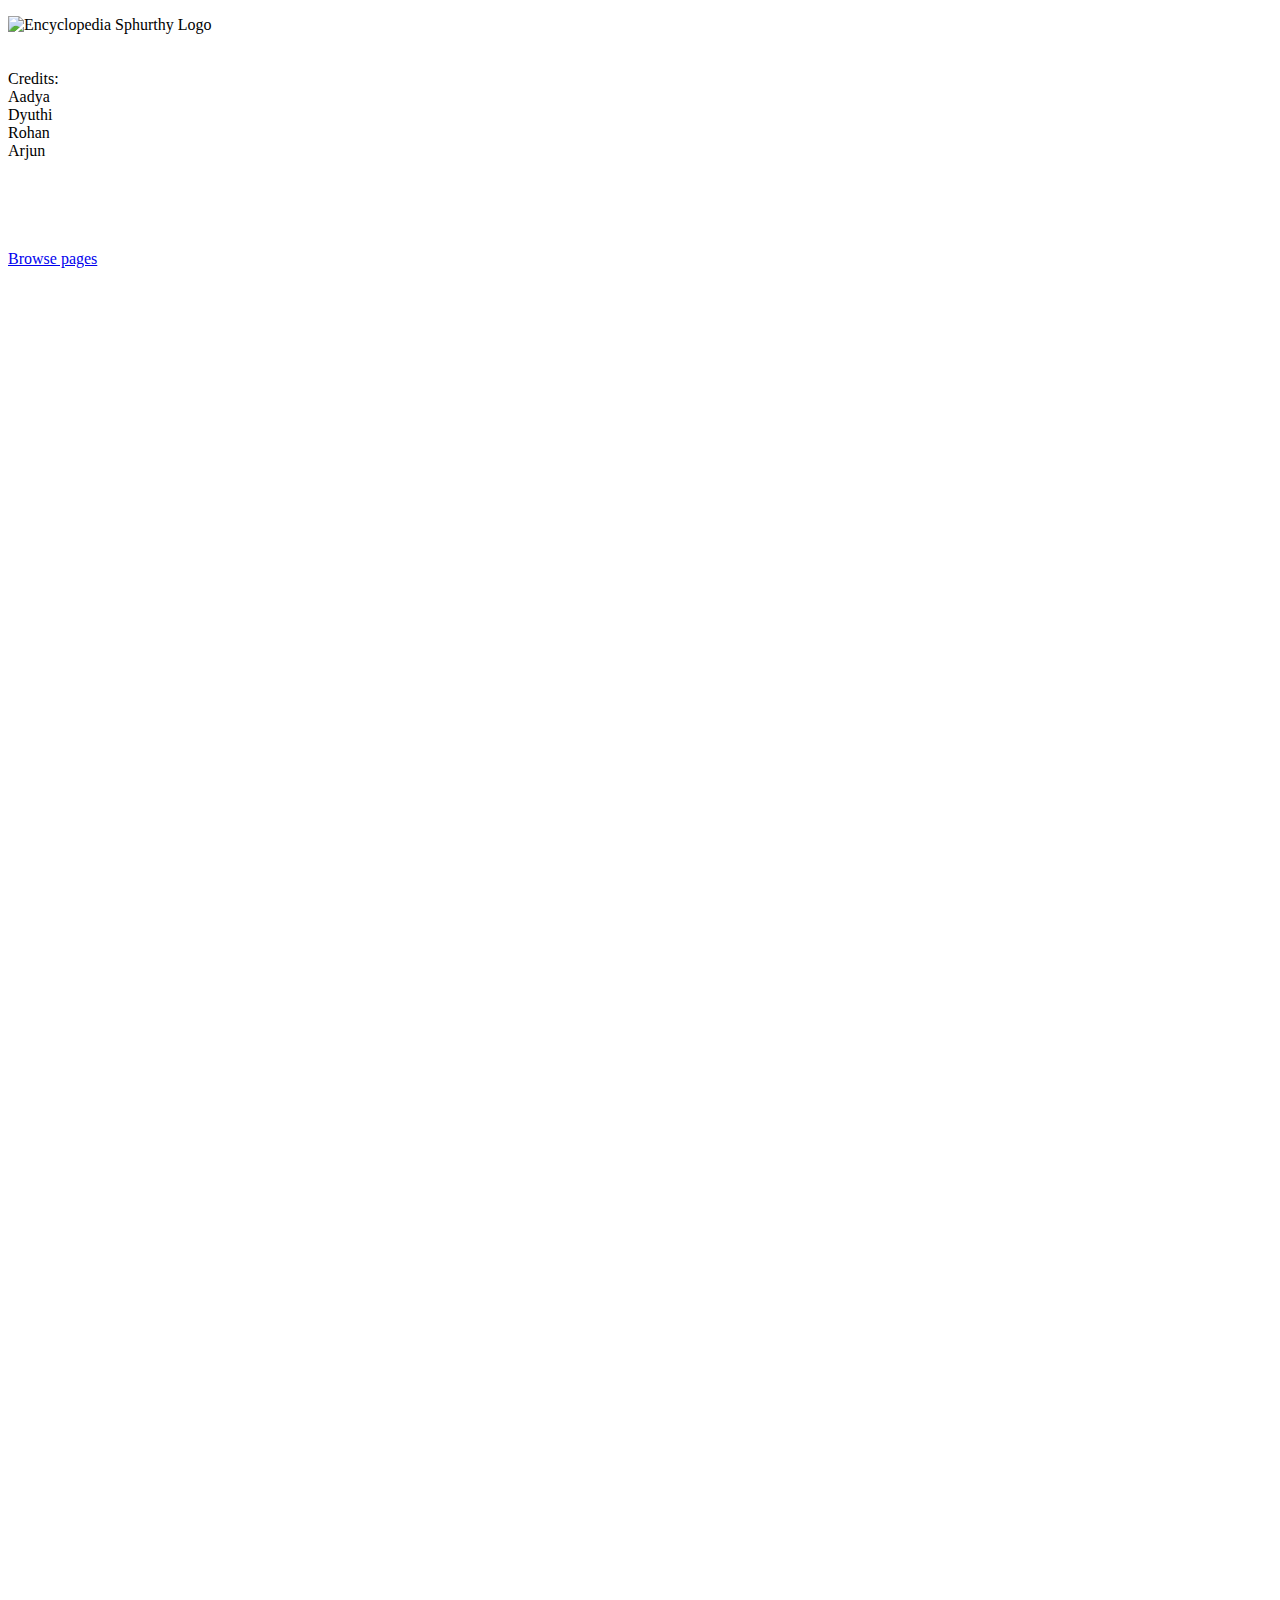
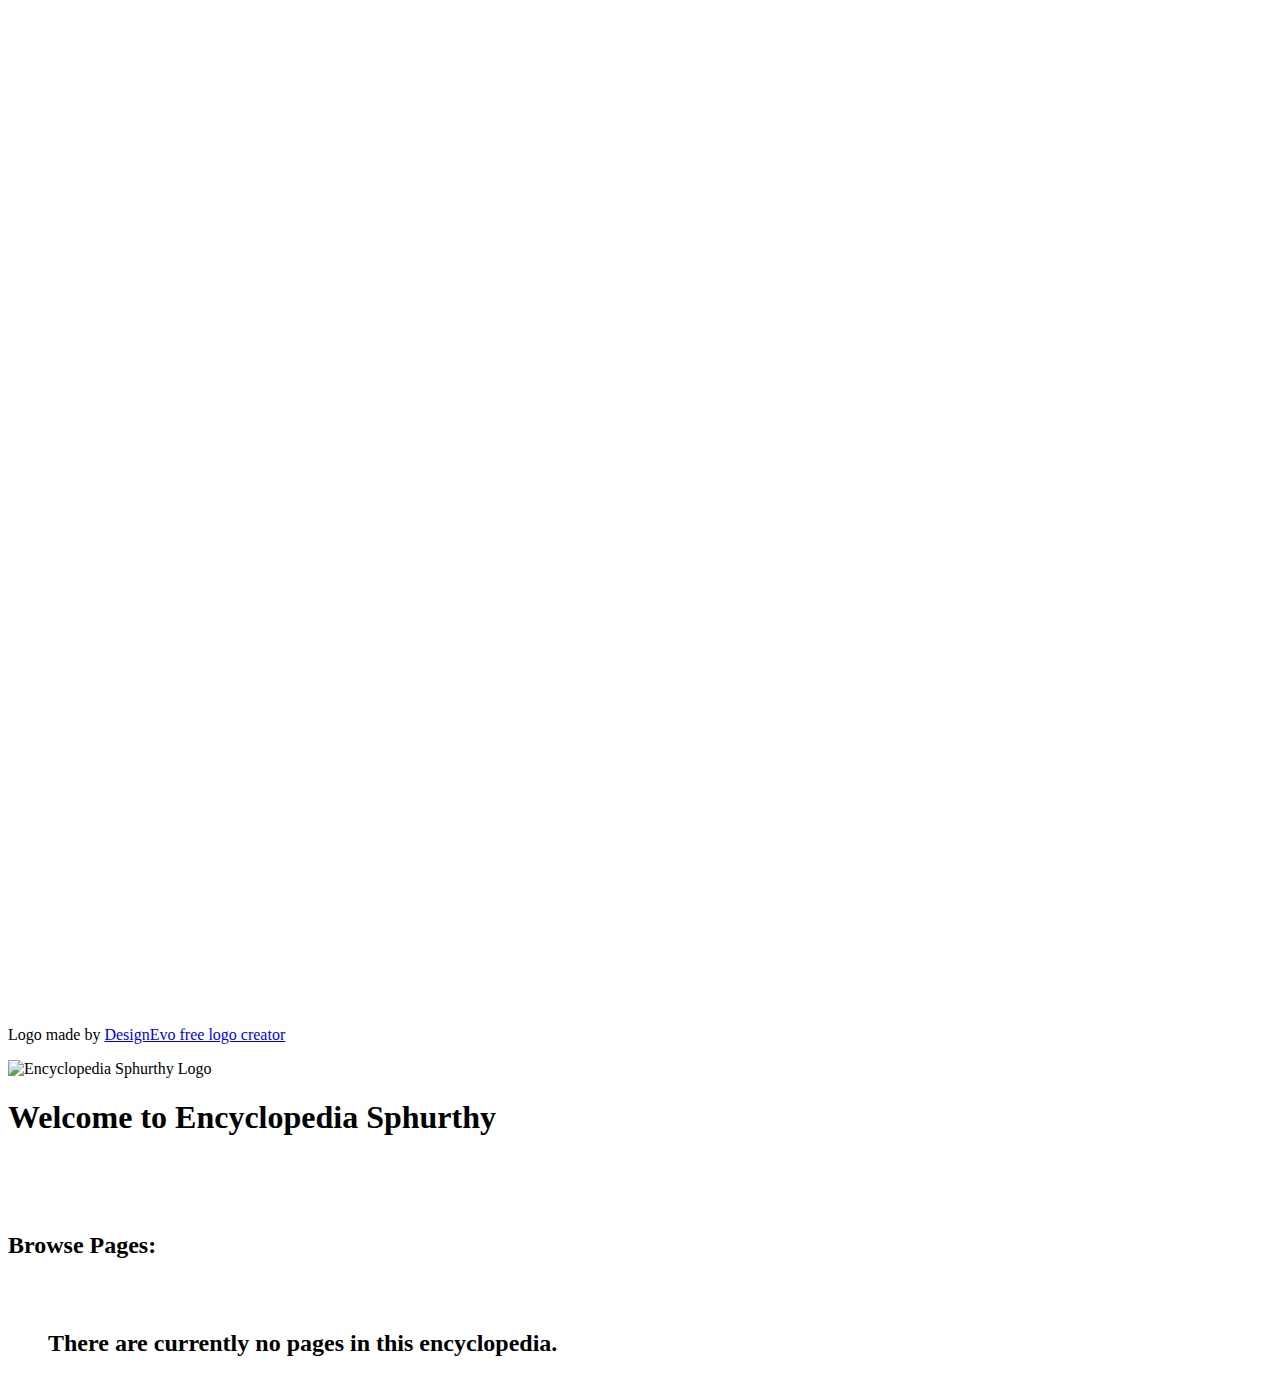
==== index.html @ 178042eb "Update index.html" ====
<!DOCTYPE html>
<html>
<head>
<title>Encyclopedia Sphurthy</title>
<link rel="shortcut icon" type="image/jpg" href="https://raw.githubusercontent.com/encyclopediasphurthy/encyclopediasphurthy.github.io/main/logo.png">
 <link rel="stylesheet" href="font.css">
 <link href='https://fonts.googleapis.com/css?family=Marcellus SC' rel='stylesheet'>
</head>
<body>
 <p>
  <div id="side">
  <img src="https://raw.githubusercontent.com/encyclopediasphurthy/encyclopediasphurthy.github.io/main/logo.png" alt="Encyclopedia Sphurthy Logo">
  
    <br><br><br>
   
   
   Credits:<br>
   Aadya<br>
   Dyuthi<br>
   Rohan<br>
   Arjun<br><br><br><br><br><br>
   
   <a href= "https://encyclopediasphurthy.github.io/#pages">Browse pages</a><br><br><br><br><br><br><br><br><br><br><br><br><br><br><br><br><br><br><br><br><br><br><br><br><br><br><br><br><br><br><br><br><br><br><br><br><br><br><br><br><br><br><br><br><br><br><br><br><br><br><br><br><br><br><br><br><br><br><br><br><br><br><br><br><br><br><br><br><br><br><br><br><br><br><br><br><br><br><br><br><br><br><br><br><br><br><br><br><br><br><br><br><br><br><br><br><br><br><br><br><br><br><br><br><br><br><br><br><br><br><br><br><br><br><br><br><br><br><br><br><br><br><br><br><br><br><br><br><br><br><br><br>
   <div>Logo made by <a href="https://www.designevo.com/" title="Free Online Logo Maker">DesignEvo free logo creator</a></div>
  </div>
 </p>
 
 <img src="https://raw.githubusercontent.com/encyclopediasphurthy/encyclopediasphurthy.github.io/main/logo.png" alt="Encyclopedia Sphurthy Logo">
 <h1>Welcome to Encyclopedia Sphurthy</h1>
 <br><br><br>
 
  <h2 id= "pages">Browse Pages:<h2>
  <br>
  <p>
  <ul id="list">
   There are currently no pages in this encyclopedia.
 </ul>
 </p>
 
 </body>
</html>
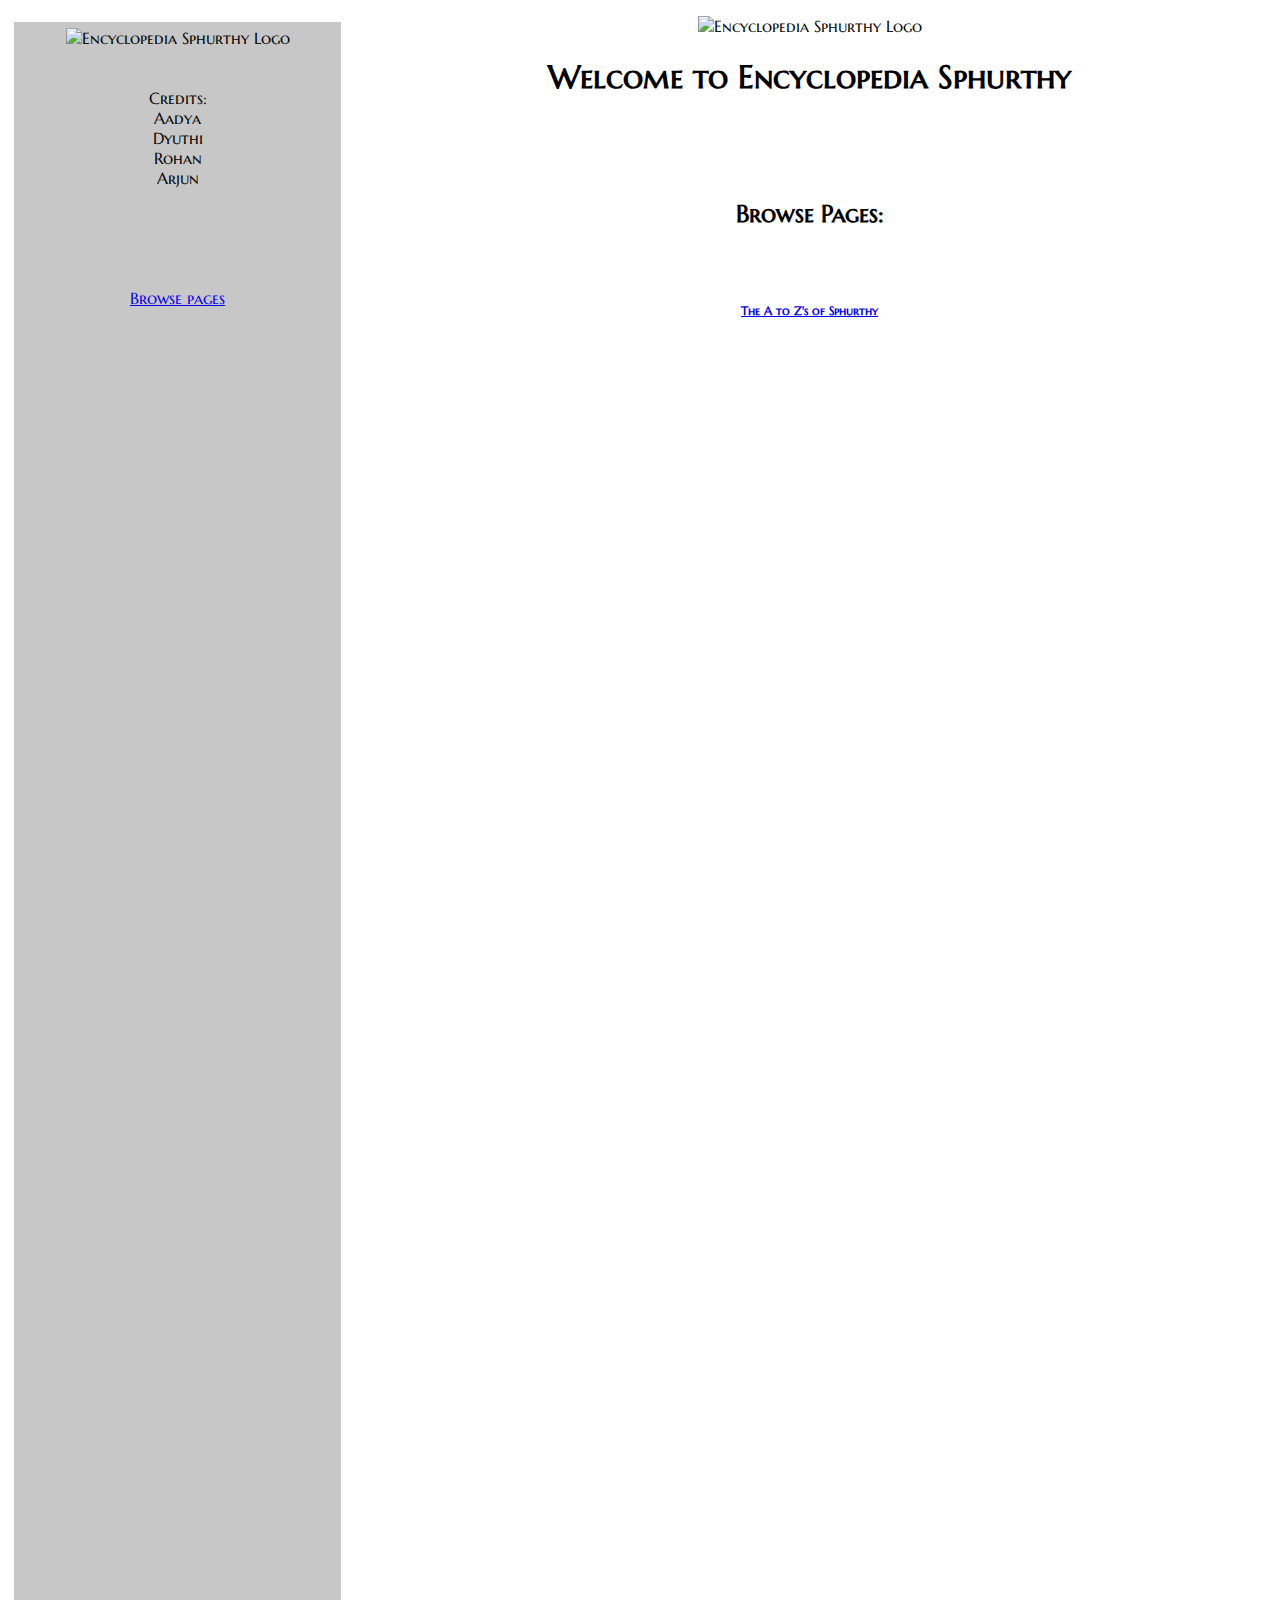
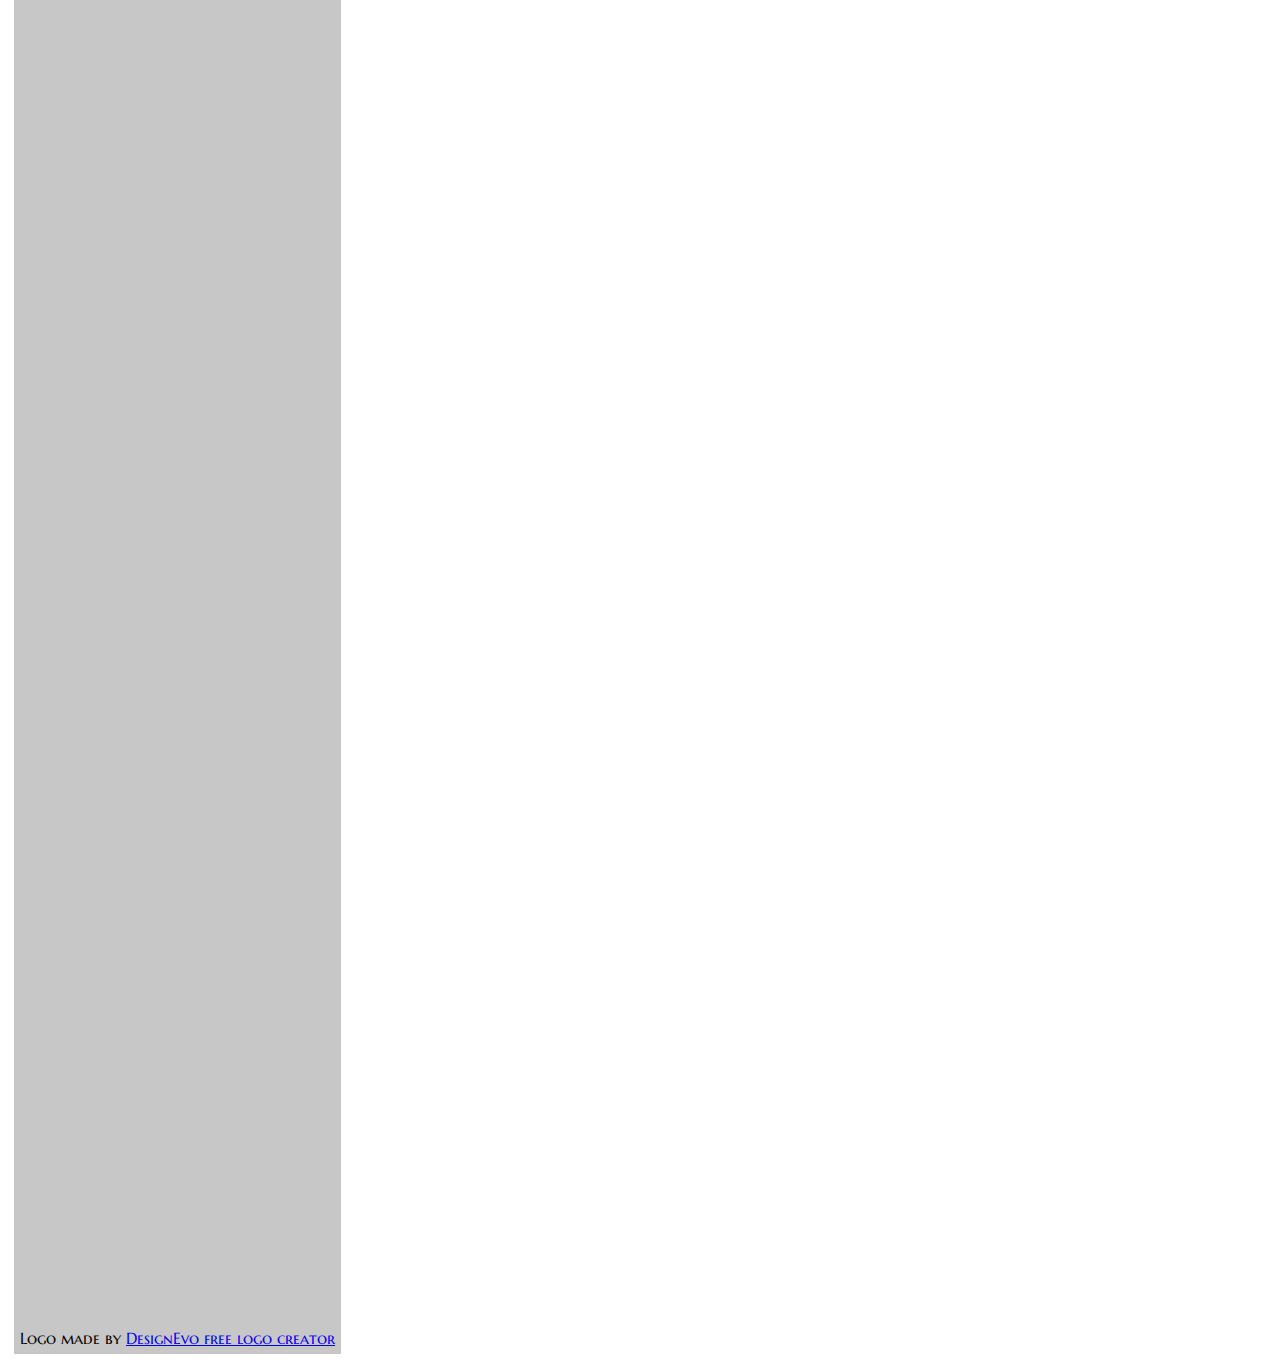
==== commit 7af6f43f: "Update index.html" ====
--- a/index.html
+++ b/index.html
@@ -33,7 +33,7 @@
   <br>
   <p>
   <ul id="list">
-   There are currently no pages in this encyclopedia.
+   <a href= "https://encyclopediasphurthy.github.io/az.html">The A to Z's of Sphurthy</a>
  </ul>
  </p>
  
--- a/font.css
+++ b/font.css
@@ -0,0 +1,22 @@
+#side {
+  float: left;
+  margin-left: 10px;
+  background: rgb(199, 199, 199);
+  margin: 6px;
+  overflow-x: auto;
+  padding: 6px;
+  font-family: 'Marcellus SC';
+}
+
+body {
+  font-family: 'Marcellus SC', serif;
+  text-align: center;
+}
+
+.center {
+  background: rgb(255, 239, 117);
+}
+
+#list {
+  font-size: 12px;
+}
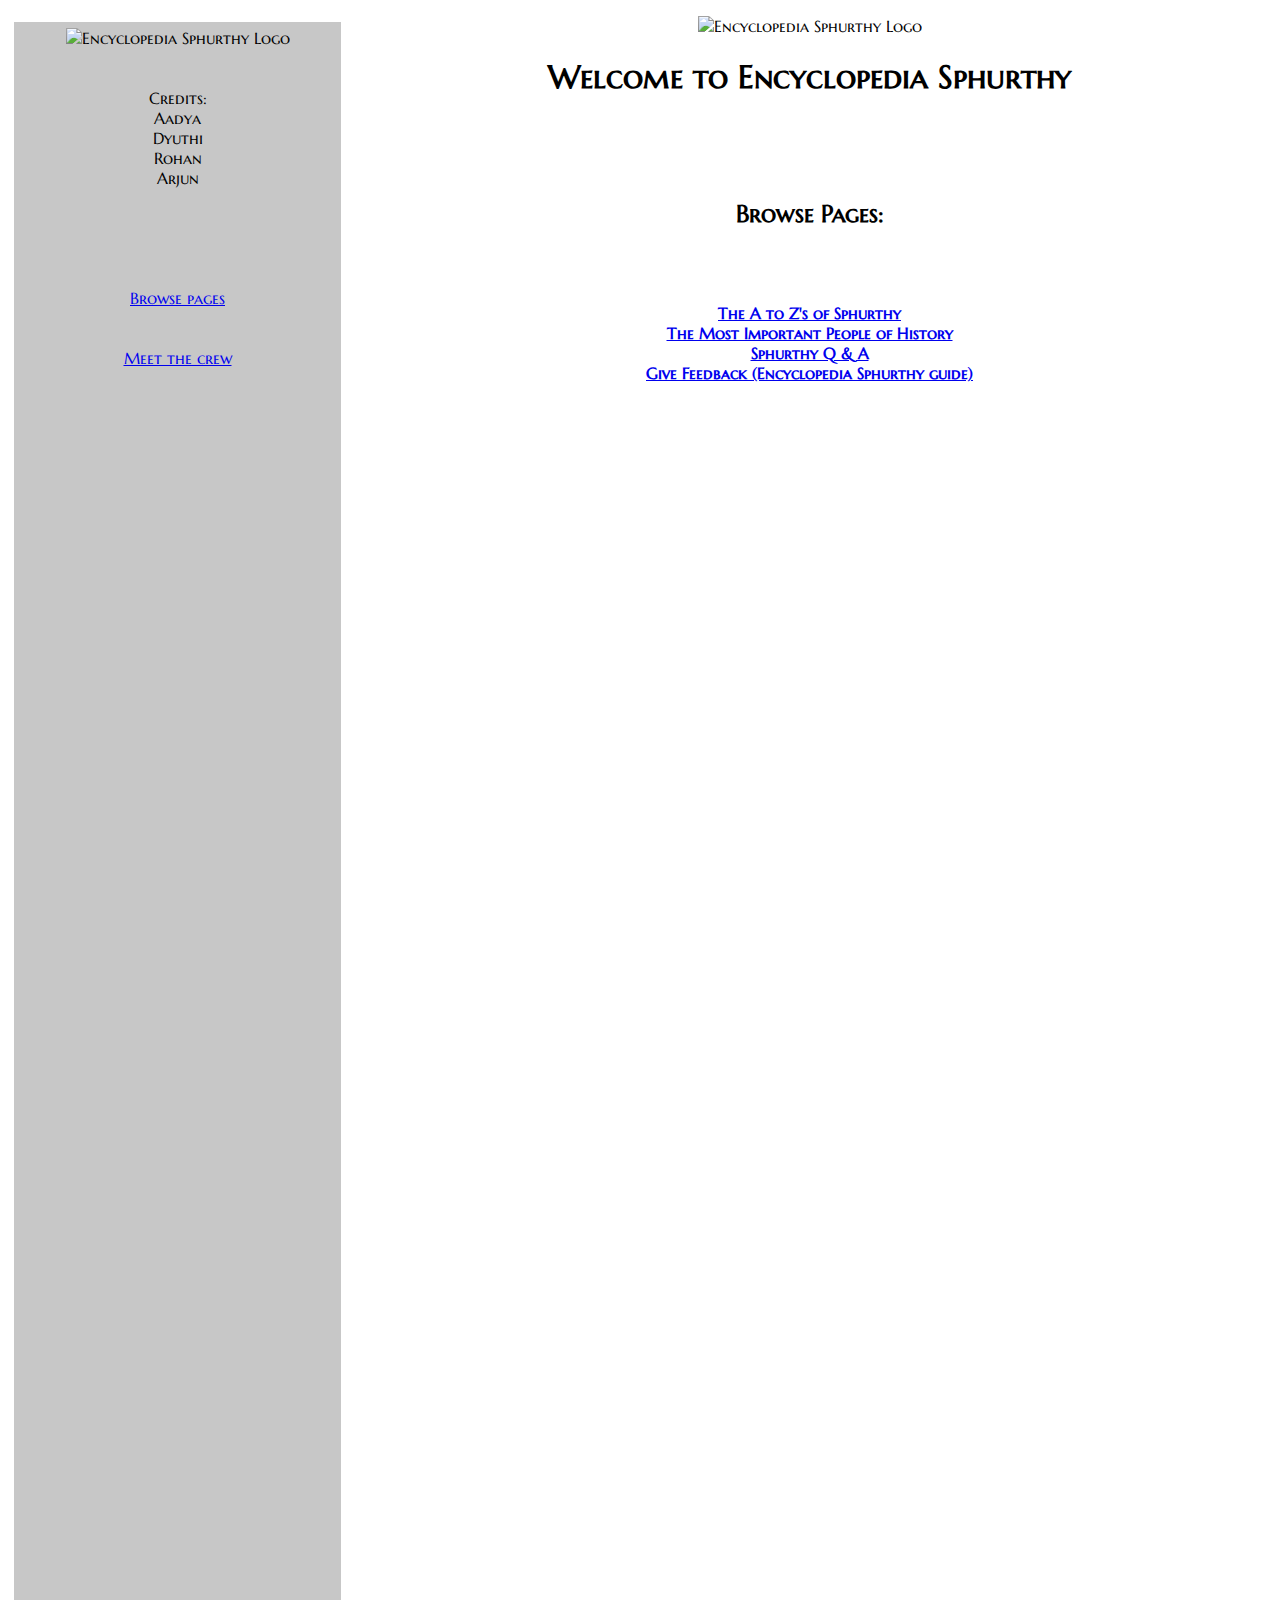
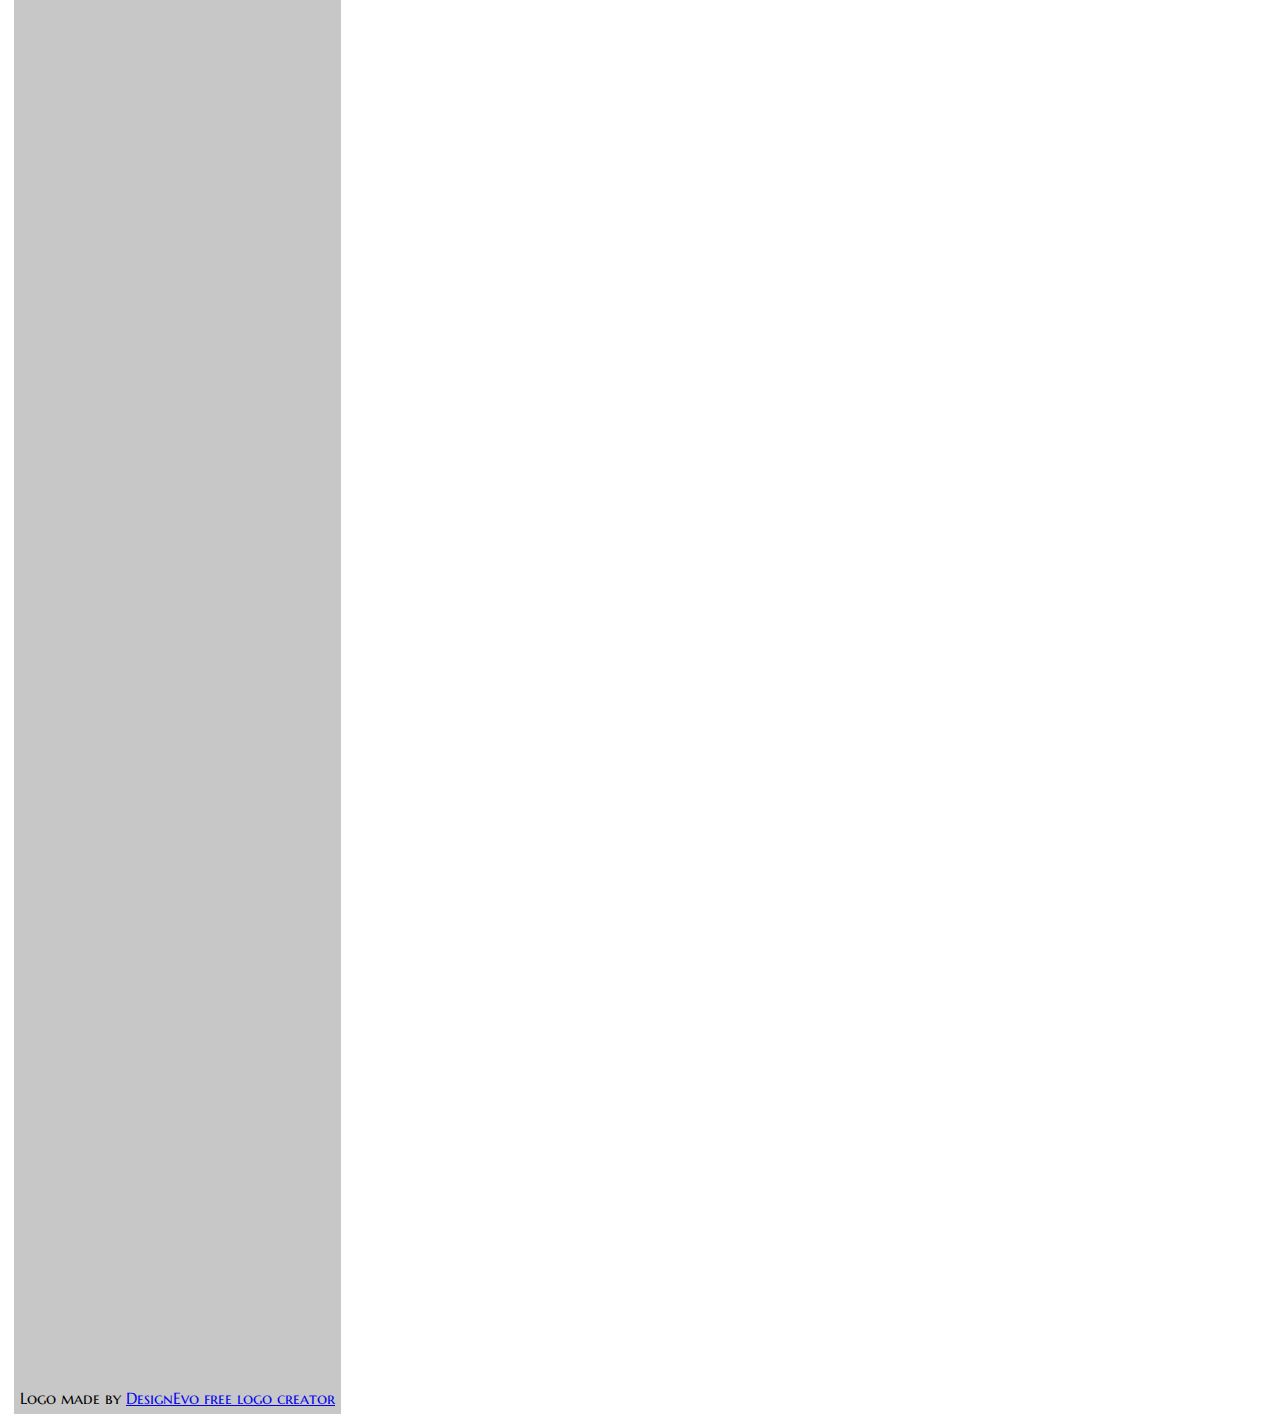
==== commit 9db55f94: "Update index.html" ====
--- a/index.html
+++ b/index.html
@@ -4,9 +4,18 @@
 <title>Encyclopedia Sphurthy</title>
 <link rel="shortcut icon" type="image/jpg" href="https://raw.githubusercontent.com/encyclopediasphurthy/encyclopediasphurthy.github.io/main/logo.png">
  <link rel="stylesheet" href="font.css">
- <link href='https://fonts.googleapis.com/css?family=Marcellus SC' rel='stylesheet'>
+ <link rel="preconnect" href="https://fonts.googleapis.com">
+<link rel="preconnect" href="https://fonts.gstatic.com" crossorigin>
+<link href="https://fonts.googleapis.com/css2?family=Marcellus+SC&display=swap" rel="stylesheet">
+ 
+ <style>
+ #body {
+  font-family: 'Marcellus SC', serif;
+  text-align: center;
+}
+ </style>
 </head>
-<body>
+<body id="body">
  <p>
   <div id="side">
   <img src="https://raw.githubusercontent.com/encyclopediasphurthy/encyclopediasphurthy.github.io/main/logo.png" alt="Encyclopedia Sphurthy Logo">
@@ -20,7 +29,9 @@
    Rohan<br>
    Arjun<br><br><br><br><br><br>
    
-   <a href= "https://encyclopediasphurthy.github.io/#pages">Browse pages</a><br><br><br><br><br><br><br><br><br><br><br><br><br><br><br><br><br><br><br><br><br><br><br><br><br><br><br><br><br><br><br><br><br><br><br><br><br><br><br><br><br><br><br><br><br><br><br><br><br><br><br><br><br><br><br><br><br><br><br><br><br><br><br><br><br><br><br><br><br><br><br><br><br><br><br><br><br><br><br><br><br><br><br><br><br><br><br><br><br><br><br><br><br><br><br><br><br><br><br><br><br><br><br><br><br><br><br><br><br><br><br><br><br><br><br><br><br><br><br><br><br><br><br><br><br><br><br><br><br><br><br><br>
+   <a href= "https://encyclopediasphurthy.github.io/#pages">Browse pages</a><br><br><br>
+   <a href= "https://github.com/encyclopediasphurthy/encyclopediasphurthy.github.io/blob/main/MTC.md">Meet the crew</a>
+   <br><br><br><br><br><br><br><br><br><br><br><br><br><br><br><br><br><br><br><br><br><br><br><br><br><br><br><br><br><br><br><br><br><br><br><br><br><br><br><br><br><br><br><br><br><br><br><br><br><br><br><br><br><br><br><br><br><br><br><br><br><br><br><br><br><br><br><br><br><br><br><br><br><br><br><br><br><br><br><br><br><br><br><br><br><br><br><br><br><br><br><br><br><br><br><br><br><br><br><br><br><br><br><br><br><br><br><br><br><br><br><br><br><br><br><br><br><br><br><br><br><br><br><br><br><br><br><br><br><br><br><br>
    <div>Logo made by <a href="https://www.designevo.com/" title="Free Online Logo Maker">DesignEvo free logo creator</a></div>
   </div>
  </p>
@@ -33,7 +44,10 @@
   <br>
   <p>
   <ul id="list">
-   <a href= "https://encyclopediasphurthy.github.io/az.html">The A to Z's of Sphurthy</a>
+   <a href= "https://encyclopediasphurthy.github.io/az.html">The A to Z's of Sphurthy</a><br>
+   <a href= "https://encyclopediasphurthy.github.io/tmipoh.html">The Most Important People of History</a><br>
+   <a href= "https://encyclopediasphurthy.github.io/qa.html">Sphurthy Q & A</a><br>
+   <a href= "https://encyclopediasphurthy.github.io/feedback.html">Give Feedback (Encyclopedia Sphurthy guide)</a><br>
  </ul>
  </p>
  
--- a/font.css
+++ b/font.css
@@ -18,5 +18,71 @@
 }
 
 #list {
-  font-size: 12px;
+  font-size: 16px;
 }
+
+.button {
+background-color: #4CAF50; /* Green */
+  border: none;
+  color: white;
+  padding: 15px 32px;
+  text-align: center;
+  text-decoration: none;
+  display: inline-block;
+  font-size: 16px;
+  margin: 4px 2px;
+  cursor: pointer;
+  -webkit-transition-duration: 0.4s; /* Safari */
+  transition-duration: 0.4s;
+}
+
+.button:hover {
+  box-shadow: 0 12px 16px 0 rgba(0,0,0,0.24), 0 17px 50px 0 rgba(0,0,0,0.19);
+}
+
+body {font-family: Arial, Helvetica, sans-serif;}
+* {box-sizing: border-box;}
+
+.input-container {
+  display: -ms-flexbox; /* IE10 */
+  display: flex;
+  width: 100%;
+  margin-bottom: 15px;
+}
+
+.icon {
+  padding: 10px;
+  background: dodgerblue;
+  color: white;
+  min-width: 50px;
+  text-align: center;
+}
+
+.input-field {
+  width: 100%;
+  padding: 10px;
+  outline: none;
+}
+
+.input-field:focus {
+  border: 2px solid dodgerblue;
+}
+
+/* Set a style for the submit button */
+.btn {
+  background-color: dodgerblue;
+  color: white;
+  padding: 15px 20px;
+  border: none;
+  cursor: pointer;
+  width: 100%;
+  opacity: 0.9;
+}
+
+.btn:hover {
+  opacity: 1;
+}
+  
+#center {
+    text-align: center;
+}
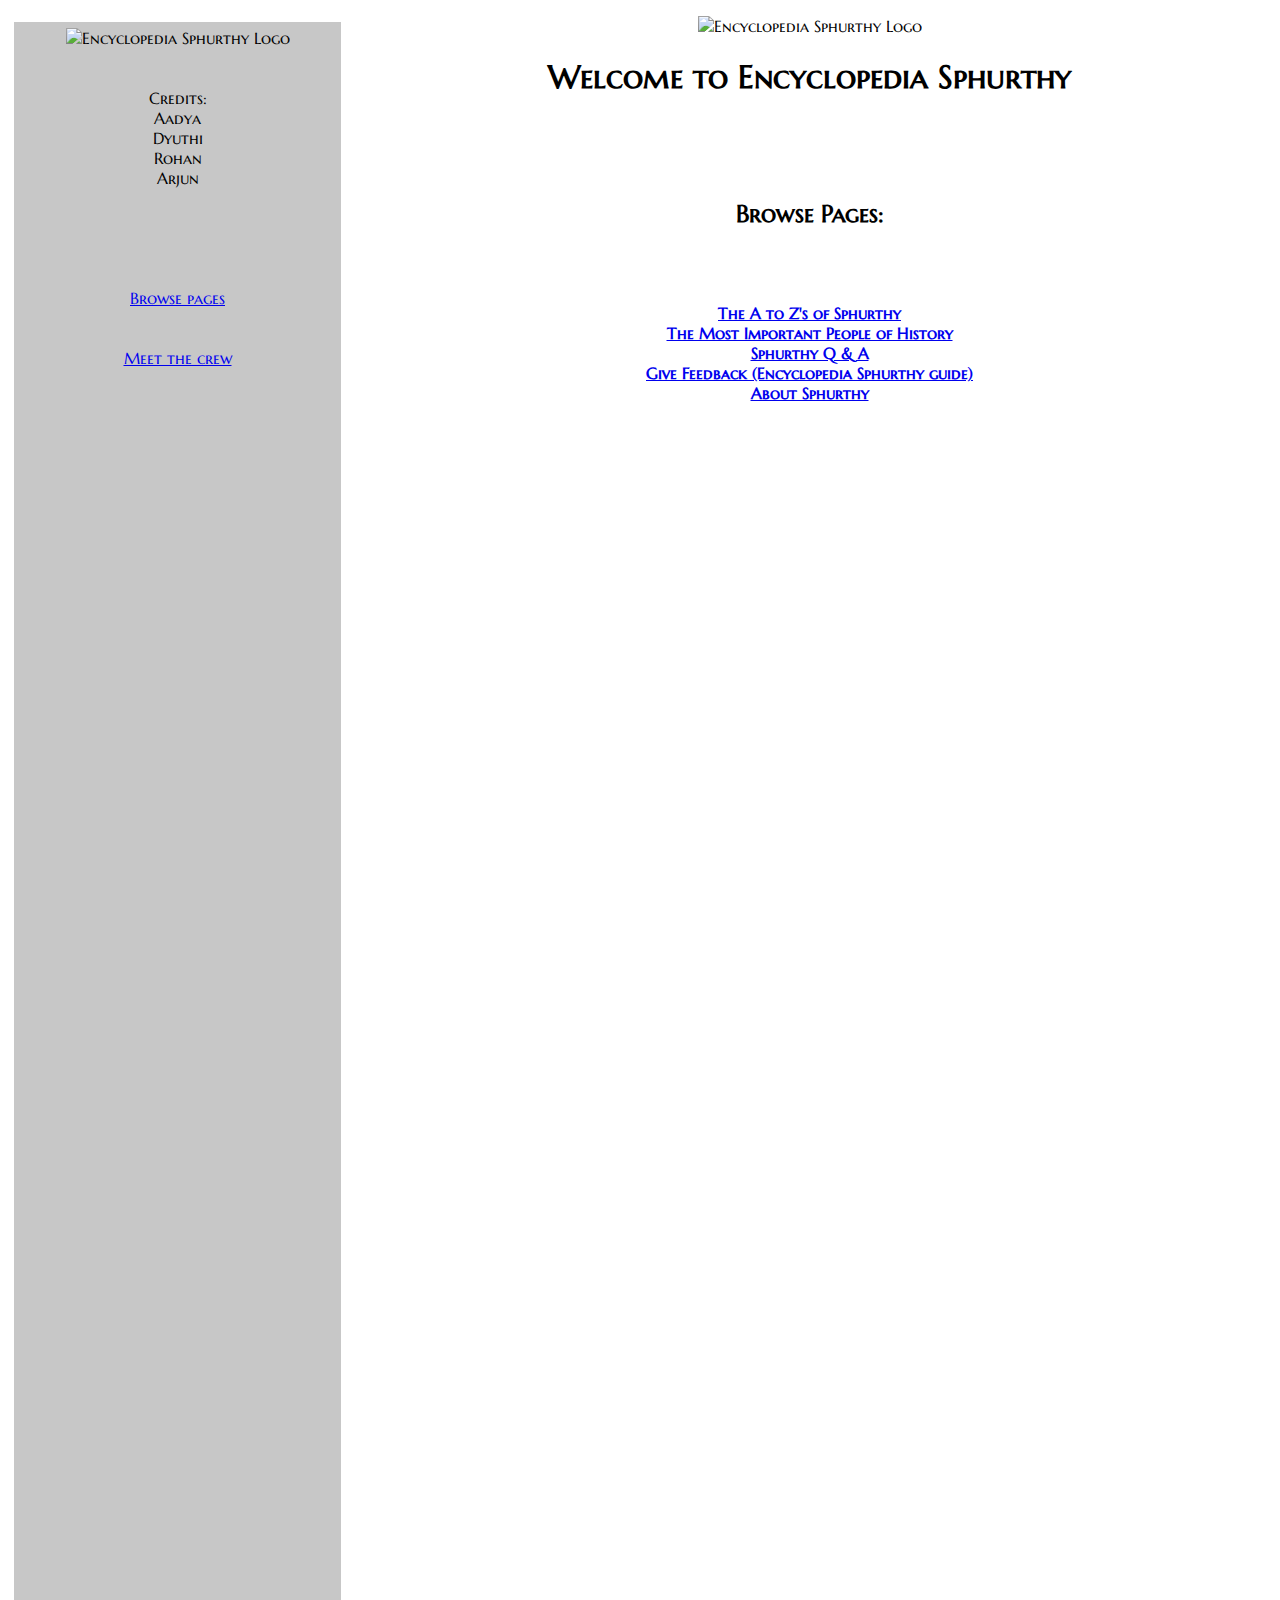
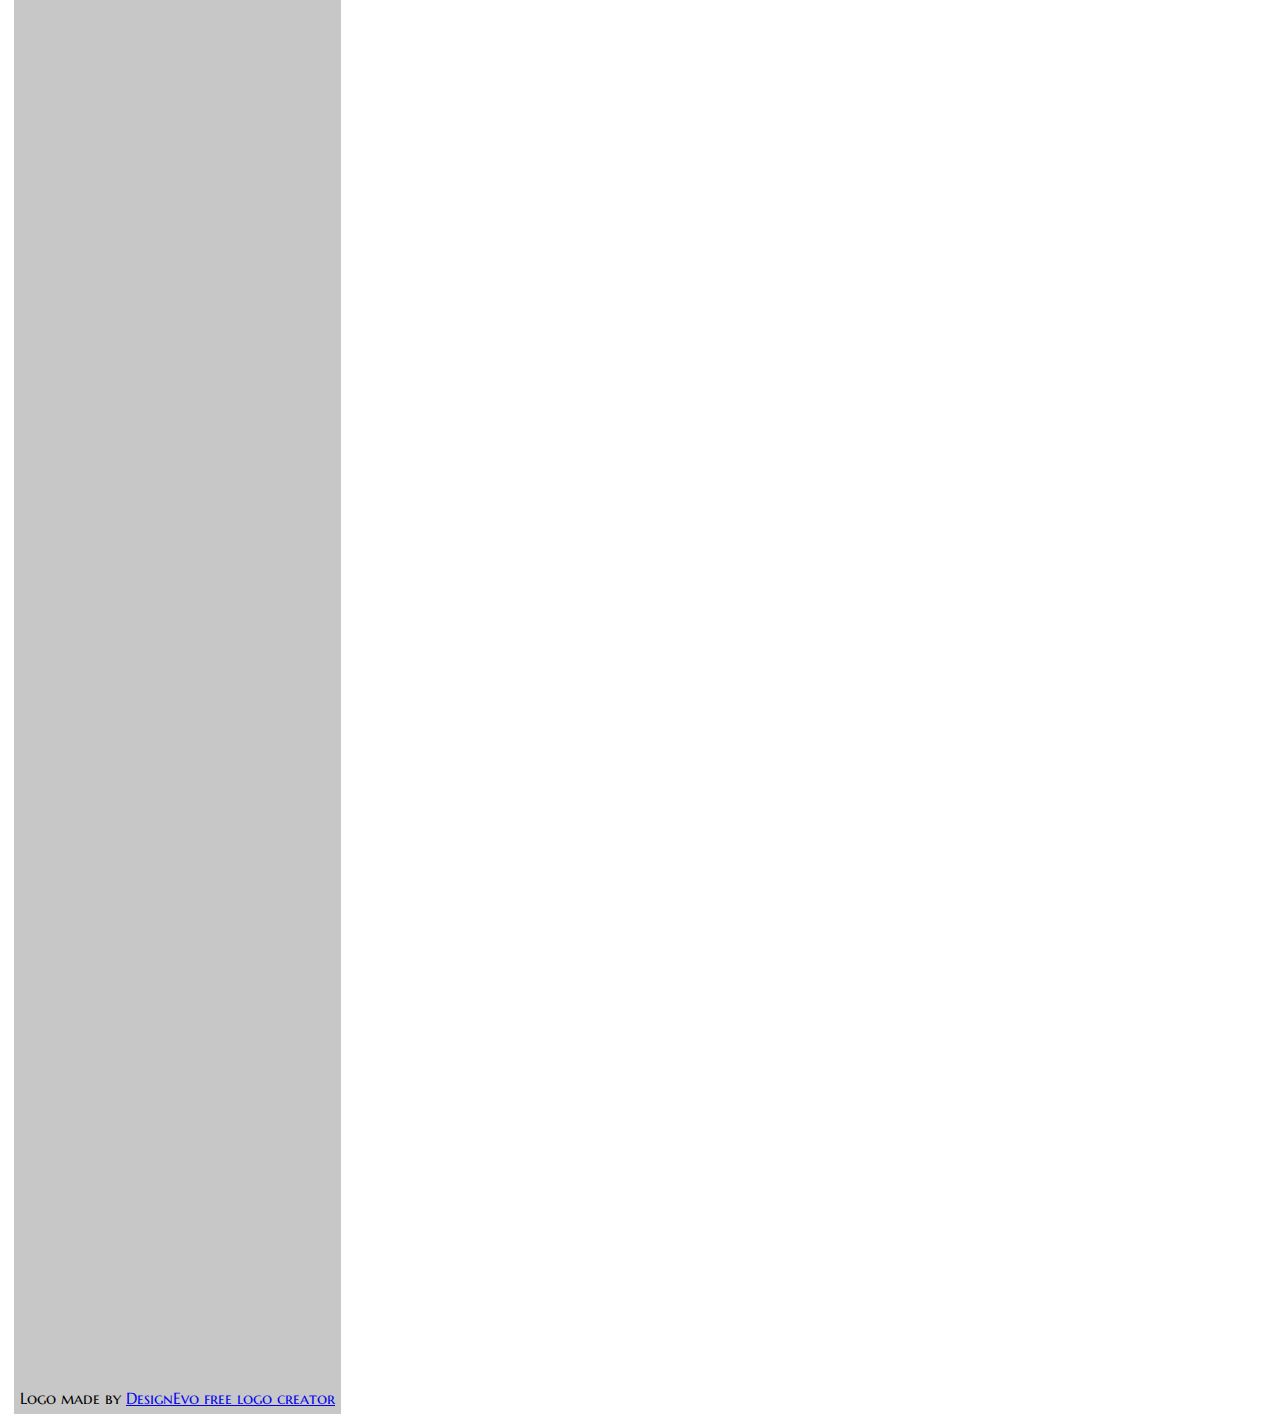
==== commit 91d73a6d: "Update index.html" ====
--- a/index.html
+++ b/index.html
@@ -2,7 +2,7 @@
 <html>
 <head>
 <title>Encyclopedia Sphurthy</title>
-<link rel="shortcut icon" type="image/jpg" href="https://raw.githubusercontent.com/encyclopediasphurthy/encyclopediasphurthy.github.io/main/logo.png">
+<link rel="shortcut icon" type="image/jpg" href="https://raw.githubusercontent.com/encyclopediasphurthy/es-index/main/photos/logo.png">
  <link rel="stylesheet" href="font.css">
  <link rel="preconnect" href="https://fonts.googleapis.com">
 <link rel="preconnect" href="https://fonts.gstatic.com" crossorigin>
@@ -18,7 +18,7 @@
 <body id="body">
  <p>
   <div id="side">
-  <img src="https://raw.githubusercontent.com/encyclopediasphurthy/encyclopediasphurthy.github.io/main/logo.png" alt="Encyclopedia Sphurthy Logo">
+  <img src="https://raw.githubusercontent.com/encyclopediasphurthy/es-index/main/photos/logo.png" alt="Encyclopedia Sphurthy Logo">
   
     <br><br><br>
    
@@ -36,7 +36,7 @@
   </div>
  </p>
  
- <img src="https://raw.githubusercontent.com/encyclopediasphurthy/encyclopediasphurthy.github.io/main/logo.png" alt="Encyclopedia Sphurthy Logo">
+ <img src="https://raw.githubusercontent.com/encyclopediasphurthy/es-index/main/photos/logo.png" alt="Encyclopedia Sphurthy Logo">
  <h1>Welcome to Encyclopedia Sphurthy</h1>
  <br><br><br>
  
@@ -48,8 +48,23 @@
    <a href= "https://encyclopediasphurthy.github.io/tmipoh.html">The Most Important People of History</a><br>
    <a href= "https://encyclopediasphurthy.github.io/qa.html">Sphurthy Q & A</a><br>
    <a href= "https://encyclopediasphurthy.github.io/feedback.html">Give Feedback (Encyclopedia Sphurthy guide)</a><br>
+   <a href= "https://encyclopediasphurthy.github.io/about.html">About Sphurthy</a><br>
  </ul>
  </p>
+   
+   <!--Start of Tawk.to Script-->
+<script type="text/javascript">
+var Tawk_API=Tawk_API||{}, Tawk_LoadStart=new Date();
+(function(){
+var s1=document.createElement("script"),s0=document.getElementsByTagName("script")[0];
+s1.async=true;
+s1.src='https://embed.tawk.to/60edc49e649e0a0a5ccc0514/1fagcg2r2';
+s1.charset='UTF-8';
+s1.setAttribute('crossorigin','*');
+s0.parentNode.insertBefore(s1,s0);
+})();
+</script>
+<!--End of Tawk.to Script-->
  
  </body>
 </html>
--- a/font.css
+++ b/font.css
@@ -40,8 +40,10 @@
   box-shadow: 0 12px 16px 0 rgba(0,0,0,0.24), 0 17px 50px 0 rgba(0,0,0,0.19);
 }
 
-body {font-family: Arial, Helvetica, sans-serif;}
-* {box-sizing: border-box;}
+    body {
+  font-family: 'Marcellus SC', serif;
+  text-align: center;
+}
 
 .input-container {
   display: -ms-flexbox; /* IE10 */
@@ -86,3 +88,130 @@
 #center {
     text-align: center;
 }
+    
+h1 {
+  font-family: "Marcellus SC";
+}
+   
+
+
+ #body {
+  font-family: 'Marcellus SC', serif;
+  text-align: center;
+}
+
+.closebtn {
+  padding-left: 10px;
+  color: #888;
+  font-weight: bold;
+  float: right;
+  font-size: 20px;
+  cursor: pointer;
+}
+
+.closebtn:hover {
+  color: #000;
+}
+
+.chip {
+  display: inline-block;
+  padding: 0 25px;
+  height: 50px;
+  font-size: 18px;
+  line-height: 50px;
+  border-radius: 25px;
+  background-color: #f1f1f1;
+  color: black;
+}
+
+.chip img {
+  float: left;
+  margin: 0 10px 0 -25px;
+  height: 50px;
+  width: 50px;
+  border-radius: 50%;
+}
+
+.closebtn {
+  padding-left: 10px;
+  color: #888;
+  font-weight: bold;
+  float: right;
+  font-size: 20px;
+  cursor: pointer;
+}
+
+.closebtn:hover {
+  color: #000;
+}
+
+.flip-card {
+  background-color: transparent;
+  width: 300px;
+  height: 300px;
+  perspective: 1000px;
+  text-align: center;
+  position: absolute;
+  margin-left: auto;
+  margin-right: auto;
+  left: 0;
+  right: 0;
+  text-align: center;
+}
+
+.flip-card-inner {
+  position: relative;
+  width: 100%;
+  height: 100%;
+  text-align: center;
+  transition: transform 0.6s;
+  transform-style: preserve-3d;
+  box-shadow: 0 4px 8px 0 rgba(0,0,0,0.2);
+}
+
+.flip-card:hover .flip-card-inner {
+  transform: rotateY(180deg);
+}
+
+.flip-card-front, .flip-card-back {
+  position: absolute;
+  width: 100%;
+  height: 100%;
+  -webkit-backface-visibility: hidden;
+  backface-visibility: hidden;
+}
+
+.flip-card-front {
+  background-color: #bbb;
+  color: black;
+}
+
+.flip-card-back {
+  background-color: #2980b9;
+  color: white;
+  transform: rotateY(180deg);
+}
+
+.icon-bar {
+  width: 90px; /* Set a specific width */
+  background-color: #555; /* Dark-grey background */
+  float: left;
+  position: fixed;
+}
+
+.icon-bar a {
+  display: block; /* Make the links appear below each other instead of side-by-side */
+  text-align: center; /* Center-align text */
+  padding: 16px; /* Add some padding */
+  transition: all 0.3s ease; /* Add transition for hover effects */
+  color: white; /* White text color */
+  font-size: 36px; /* Increased font-size */
+}
+
+.icon-bar a:hover {
+  background-color: #000; /* Add a hover color */
+}
+
+.active {
+  background-color: #04AA6D; /* Add an active/current color */
+}
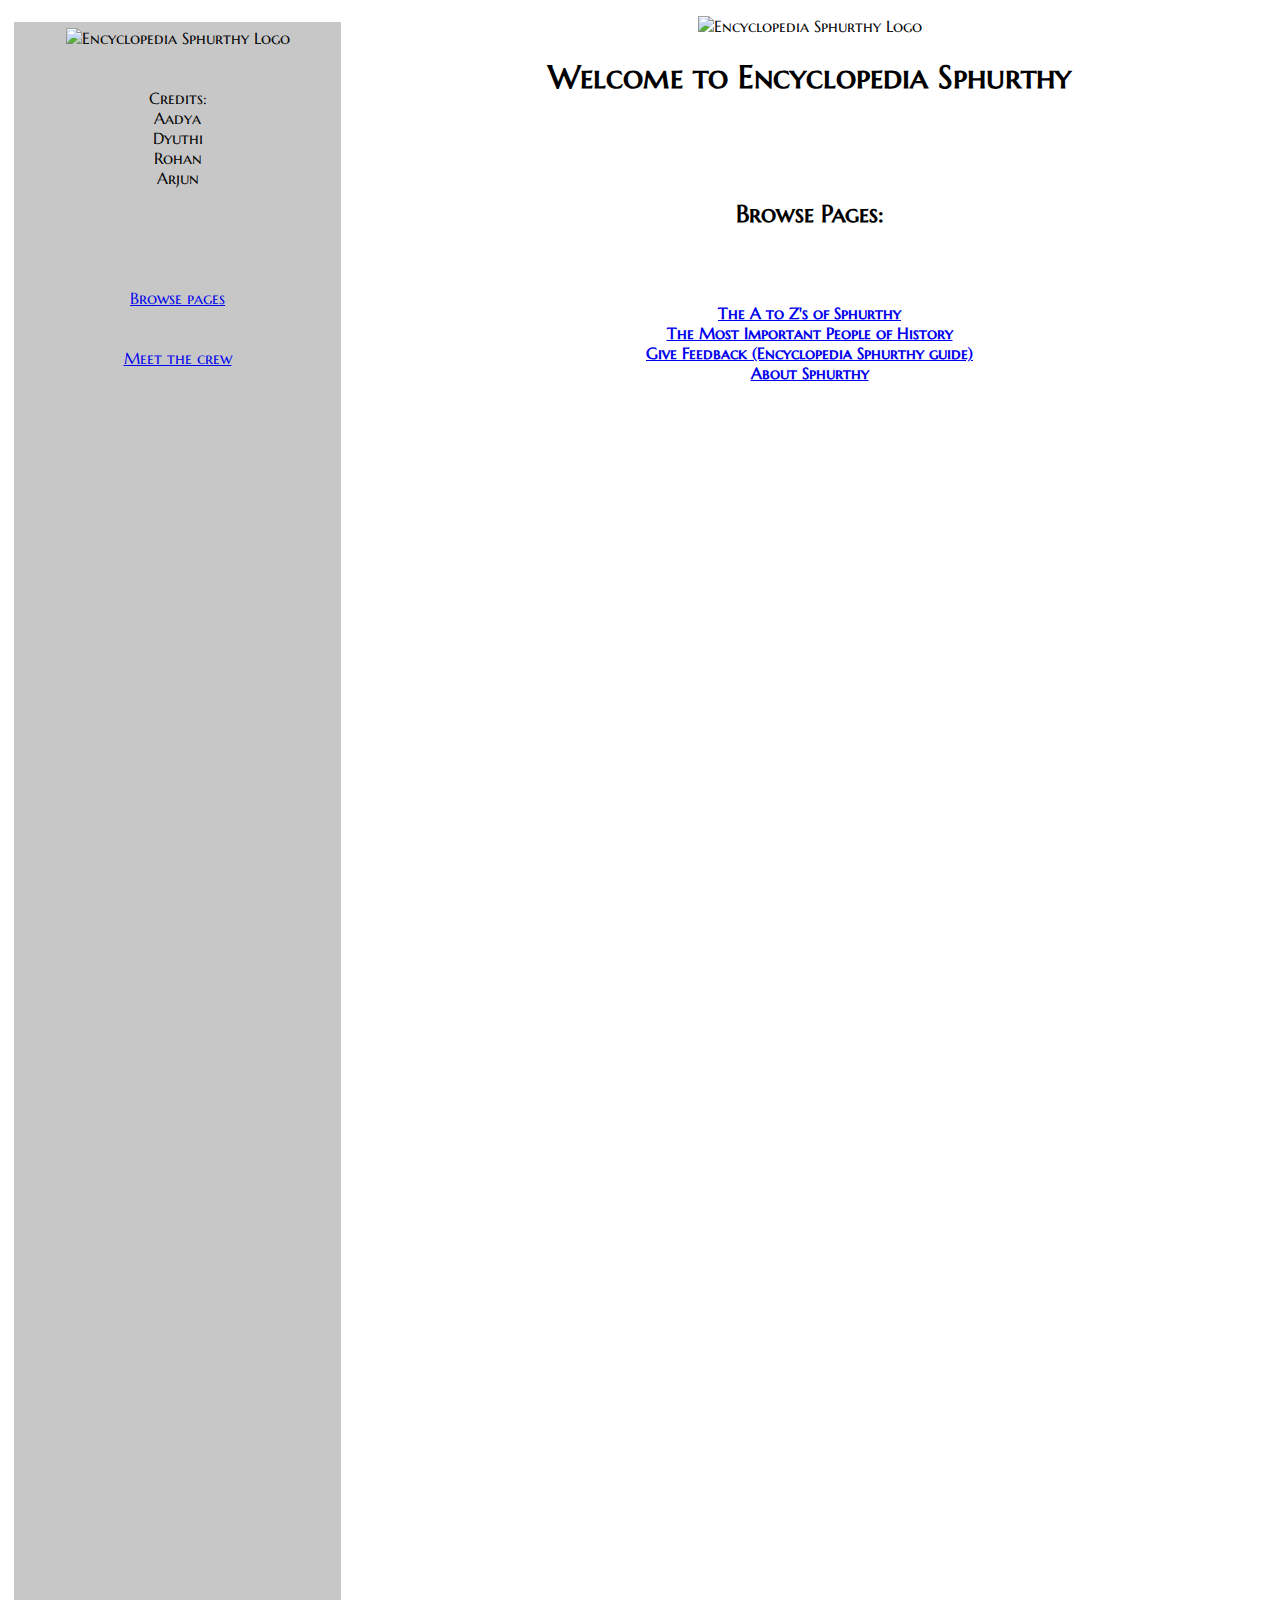
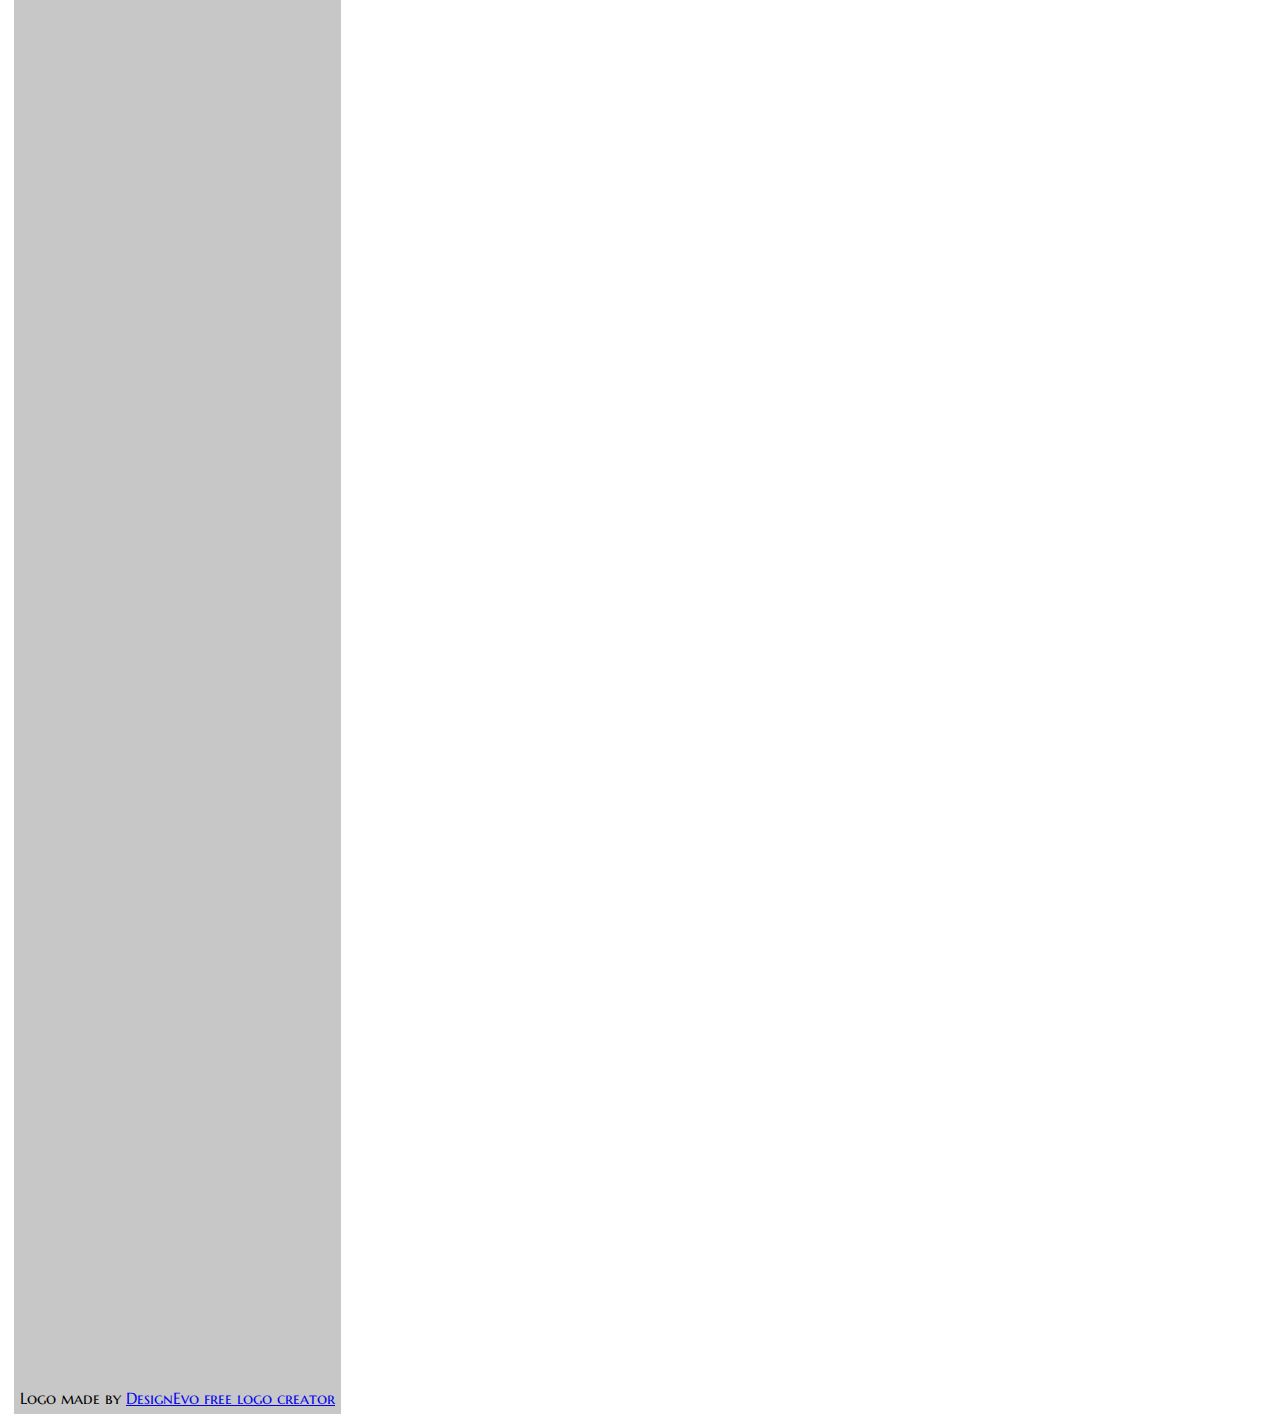
==== commit e129a697: "Update index.html" ====
--- a/index.html
+++ b/index.html
@@ -46,12 +46,12 @@
   <ul id="list">
    <a href= "https://encyclopediasphurthy.github.io/az.html">The A to Z's of Sphurthy</a><br>
    <a href= "https://encyclopediasphurthy.github.io/tmipoh.html">The Most Important People of History</a><br>
-   <a href= "https://encyclopediasphurthy.github.io/qa.html">Sphurthy Q & A</a><br>
+   <!-- <a href= "https://encyclopediasphurthy.github.io/qa.html">Sphurthy Q & A</a><br> -->
    <a href= "https://encyclopediasphurthy.github.io/feedback.html">Give Feedback (Encyclopedia Sphurthy guide)</a><br>
    <a href= "https://encyclopediasphurthy.github.io/about.html">About Sphurthy</a><br>
  </ul>
  </p>
-   
+   <script src="cookies.js"></script>
    <!--Start of Tawk.to Script-->
 <script type="text/javascript">
 var Tawk_API=Tawk_API||{}, Tawk_LoadStart=new Date();
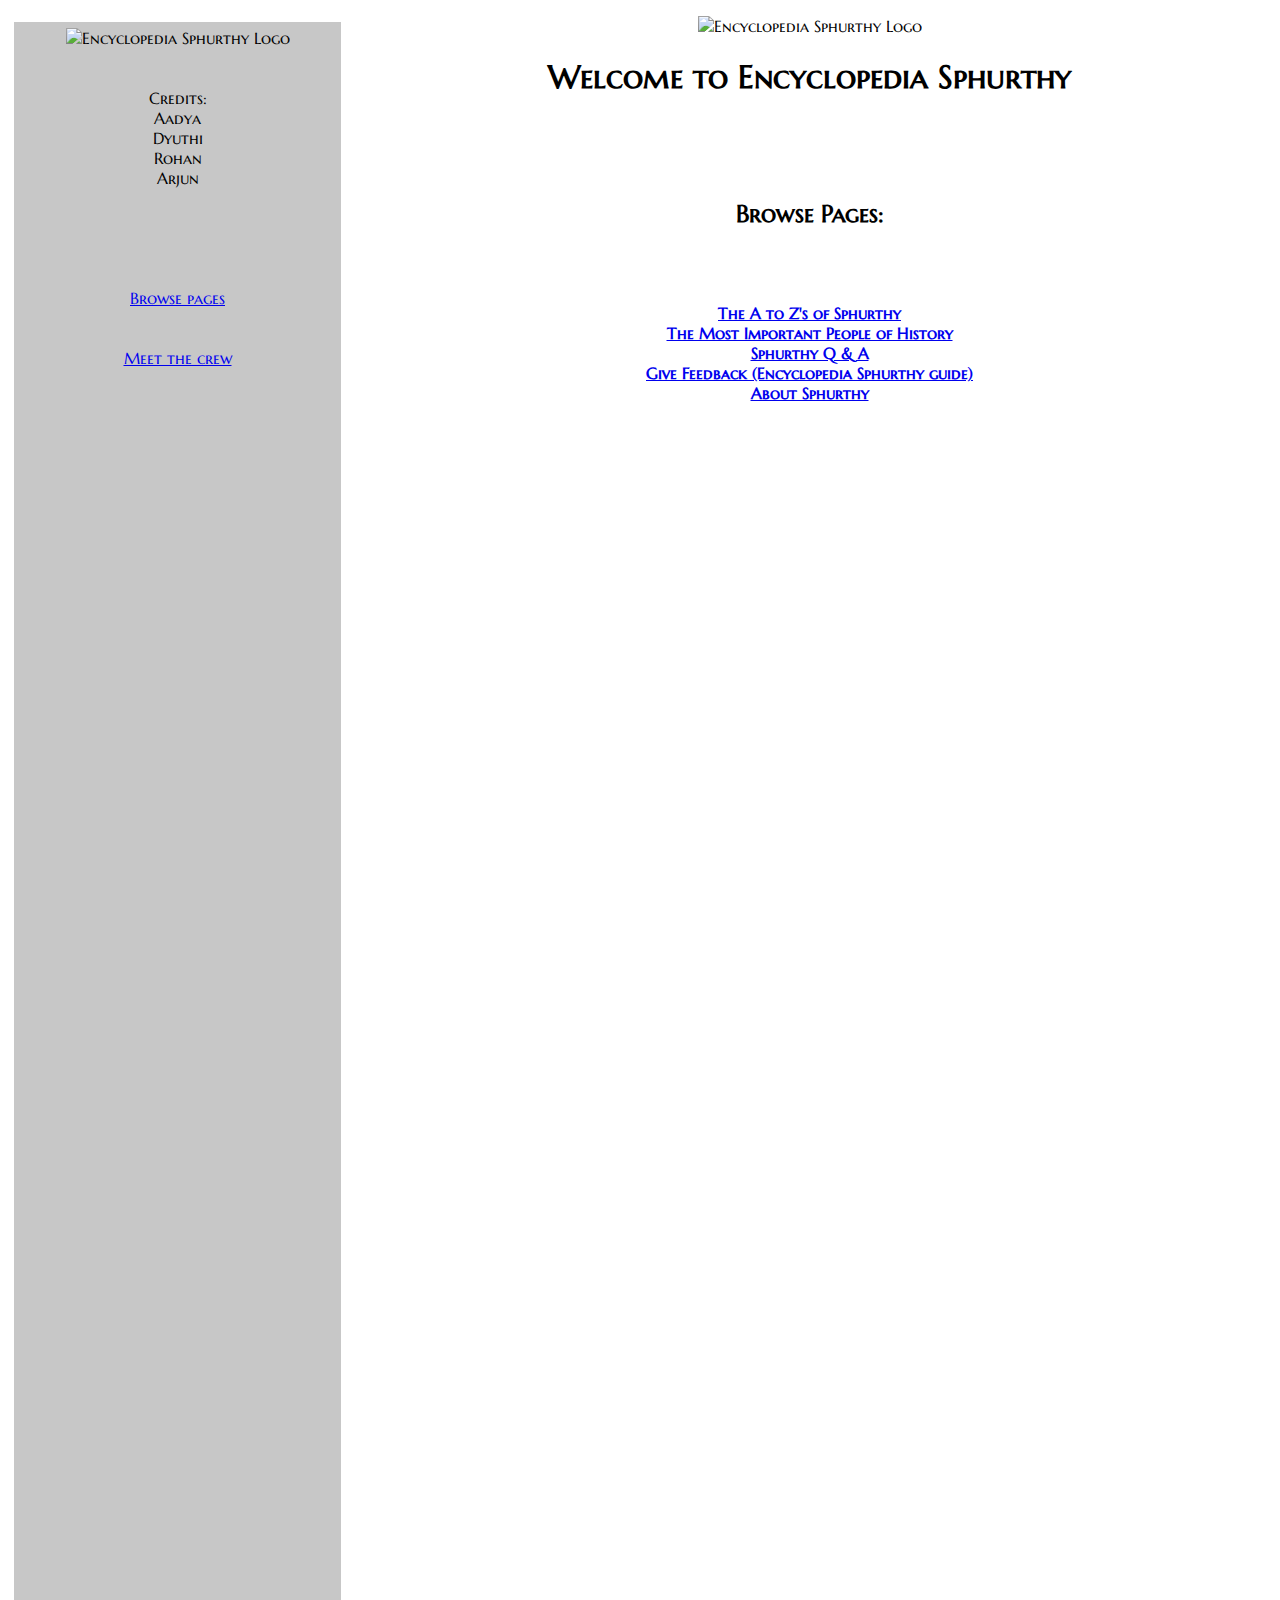
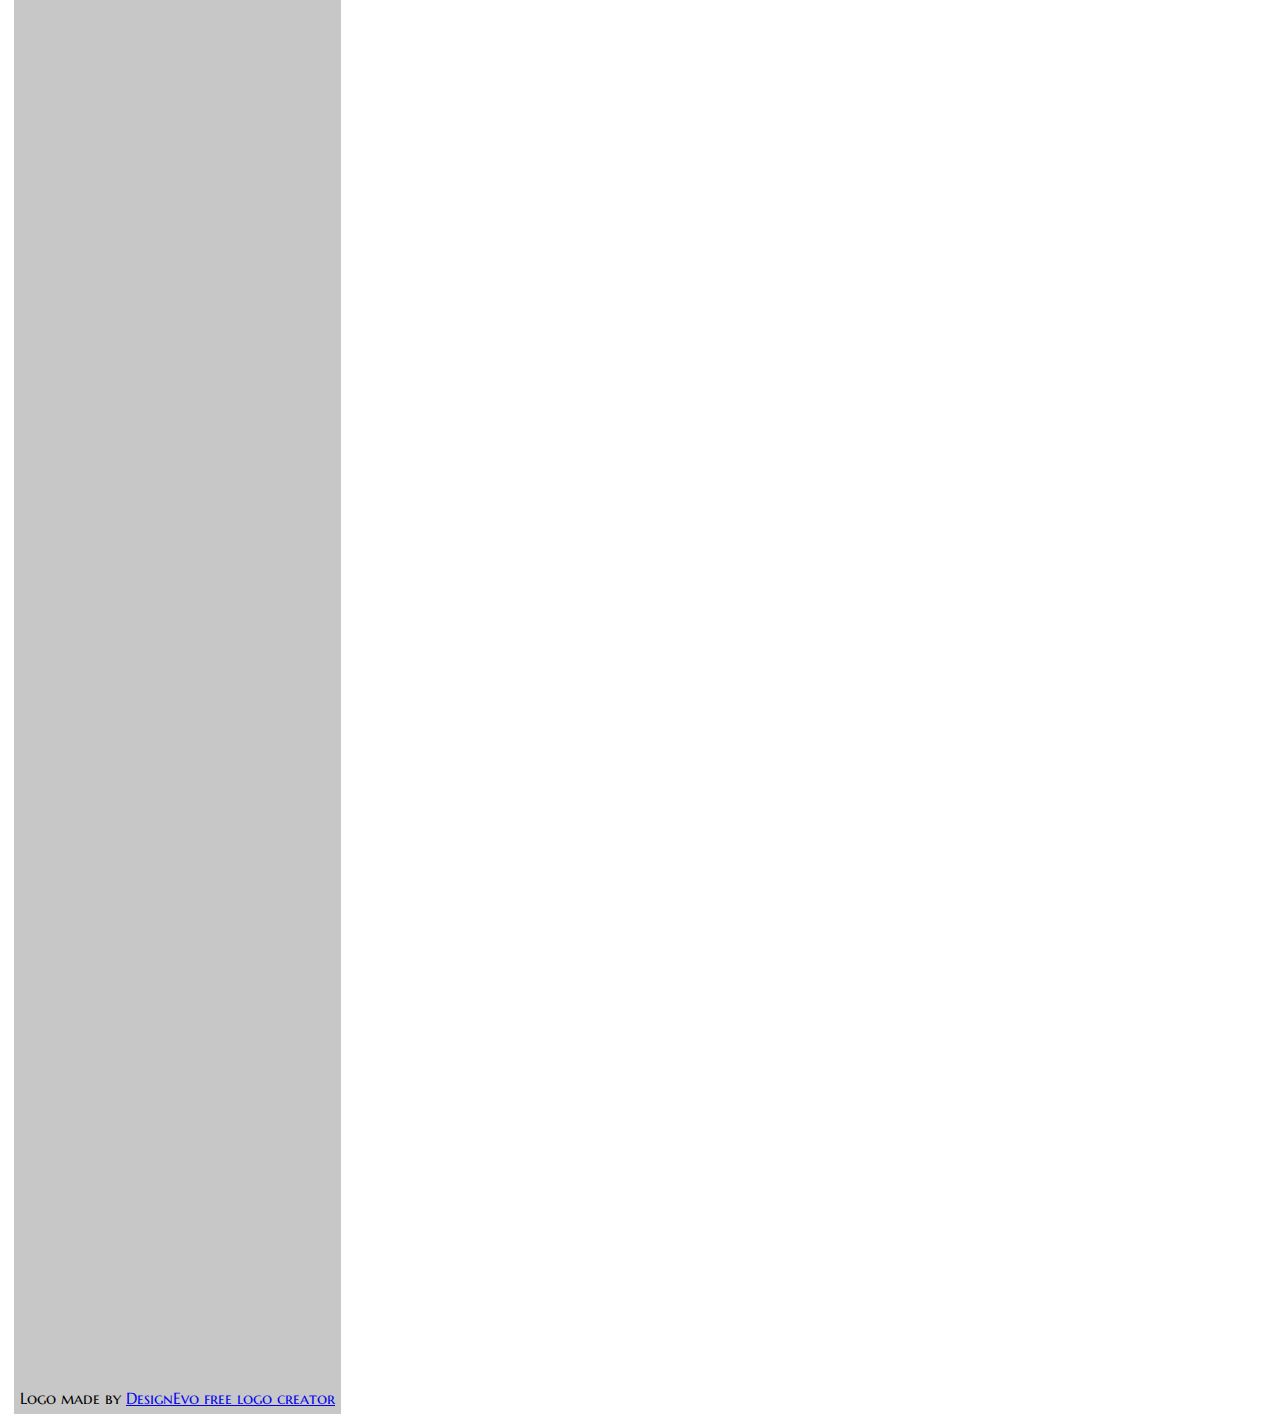
==== commit 49f45bb8: "Update index.html" ====
--- a/index.html
+++ b/index.html
@@ -46,7 +46,7 @@
   <ul id="list">
    <a href= "https://encyclopediasphurthy.github.io/az.html">The A to Z's of Sphurthy</a><br>
    <a href= "https://encyclopediasphurthy.github.io/tmipoh.html">The Most Important People of History</a><br>
-   <!-- <a href= "https://encyclopediasphurthy.github.io/qa.html">Sphurthy Q & A</a><br> -->
+   <a href= "https://encyclopediasphurthy.github.io/qa.html">Sphurthy Q & A</a><br>
    <a href= "https://encyclopediasphurthy.github.io/feedback.html">Give Feedback (Encyclopedia Sphurthy guide)</a><br>
    <a href= "https://encyclopediasphurthy.github.io/about.html">About Sphurthy</a><br>
  </ul>
